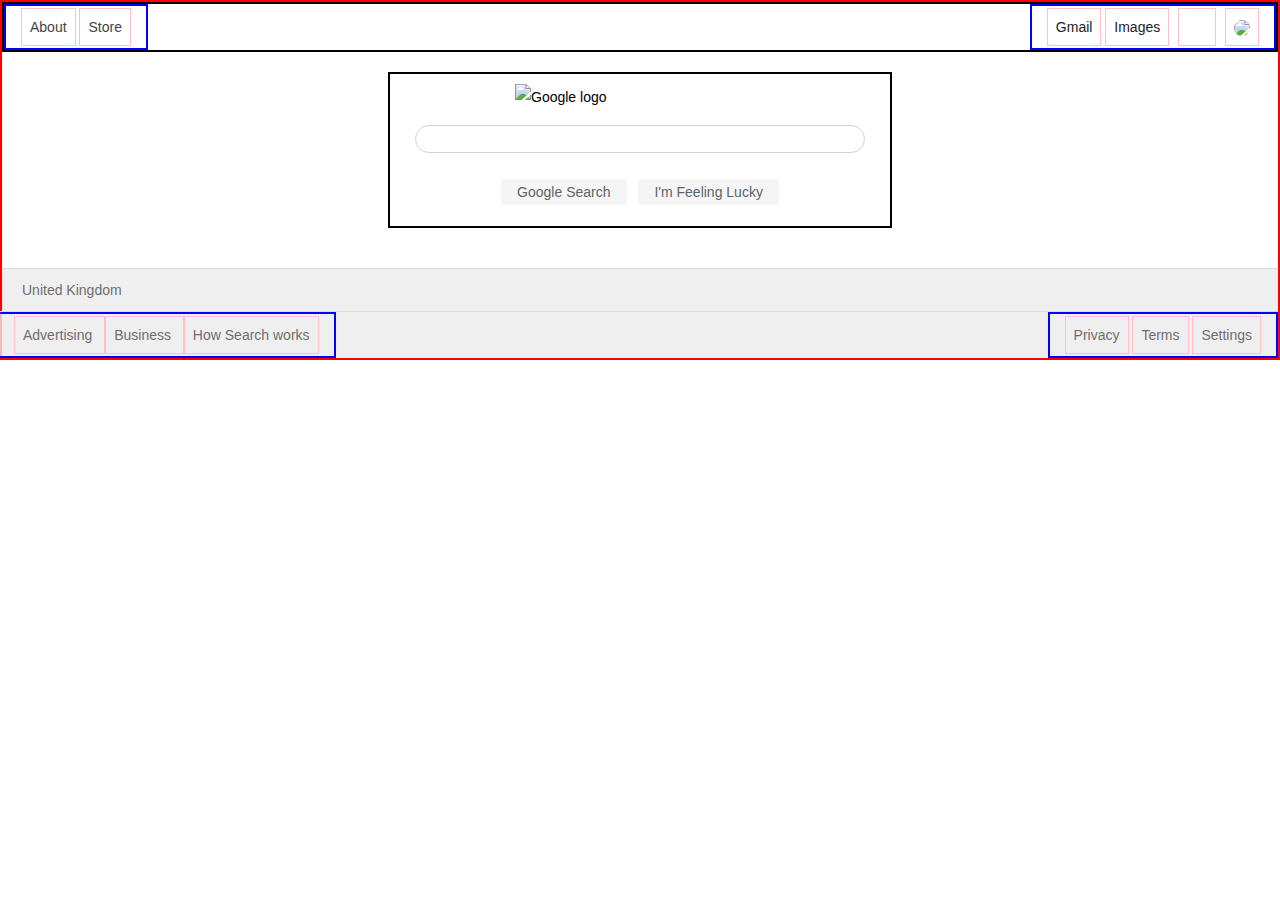
==== index.html @ da4ee3ae "Preview of final code." ====
<!DOCTYPE html>
<html lang="en-gb">
  <head>
    <meta charset="utf-8">    
    <link rel="stylesheet" type="text/css" href="final.css">
    <meta name="viewport" content="width=device-width, initial-scale=1.0">
    <title>Mock Google Homepage</title>
 </head>
 <body>
   <header>
     <nav>
       <ul id="top-left-nav">
         <li><a href="#">About</a></li>
         <li><a href="#">Store</a></li>
        </ul><ul id="top-right-nav">
          <li><a href="#">Gmail</a></li>
          <li><a href="#">Images</a></li>
       <li class="more-space-li"><a href="#"><div id="grid-icon-background"></div></a></li>
          <li class="more-space-li"><a href="#"><div id="img-div"><img src="https://lh3.googleusercontent.com/ogw/ADGmqu_plbuQ5TlqG6GMA8BZkR8ZoIIy7sV0b4dHwkug=s32-c-mo" id="account-icon"></div></a></li>
        </ul>              
      </nav>
   </header>
   <main>
     <img id="google-logo" src="https://www.google.com/images/branding/googlelogo/1x/googlelogo_color_272x92dp.png" alt="Google logo">
     <form action="#" target="_self">
       <input type="text" name="search-query" value="">
       <button id="google-button" type="submit" name="button" value="search">Google Search
        </button>
        <button id="lottery-button" name="button" value="lottery" type="submit">I'm Feeling Lucky
        </button>
      </form>  
   </main>
   <footer>
     <span>United Kingdom</span>
    </footer>
    <nav id="bottom-nav">
      <ul id="left-bottom-list">
        <li>
          <a href="#">Advertising</a>
        </li>
        <li>
          <a href="#">Business</a>
        </li>
        <li>
          <a href="#">How Search works</a>
      </ul><ul id="right-bottom-list">
        <li><a href="#">Privacy</a></li>
        <li><a href="#">Terms</a></li>
        <li><a href="#">Settings</a></li>
      </ul>
    </nav>    
  </body>
</html>
---- final.css ----
html {
    overflow: auto;
    width: 100vw;
    margin: 0;
  }
  * {
    padding: 0;
    margin: 0;
    box-sizing: border-box;
    -webkit-appearance: none; 
    }
  body {
    border: 2px solid red;
    font: normal 14px/26px Arial;
    width: 100%;
    height: max-content;
    display: grid;
    grid-template-columns: auto 1fr max-content 1fr auto; 
    grid-template-rows: 50px minmax(20px, 1fr) minmax(min-content, max-content) minmax(20px, 2fr) repeat(2, min-content);
    grid-template-areas: 
  'header header header header header'
  '. . . . .'
  '. . main . .'
  '. . . . .'
  'footer footer footer footer footer'
  'nav nav nav nav nav';
  }
  header {
    border: 2px solid black;
    grid-area: header;
  }
  ul {
    border: 2px solid blue;
    list-style-type: none;
    padding: 8px 15px;
    color: rgb(110, 110, 110);
    display: inline-block;
  }
  li {
    border: 1px solid pink;
    padding: 10px 8px; 
    display: inline;
    }
  a {
    color: unset;
    text-decoration: none;
  }
  a:hover {
    text-decoration: underline currentcolor;
  }
  #top-left-nav {
    color: #444;
  }
  #top-right-nav {
    color: #222;
    float: right;
  }
  .more-space-li {
    margin-left: 5px;
  }
  #grid-icon-background {
    background: url("https://ssl.gstatic.com/gb/images/i1_1967ca6a.png") 27% 86%/auto;
    opacity: 0.55;
    height: 15px;
    width: 20px;
    display: inline-block;
    vertical-align: middle;
  }
  #img-div {
    display: inline-block;
    height: 26px;
    width: auto;
    }
  #account-icon {
    border-radius: 50px;
    height: 24px;
    width: auto;
    vertical-align: middle;
        }
  main {
    border: 2px solid black;
    padding: 10px;
    grid-area: main;
    display: grid; 
    font: inherit;
    justify-items: center;
    align-items: center;
    justify-content: center;
    grid-template-columns: repeat(6, min-content);
    grid-template-rows:  repeat (2, auto) repeat(2, min-content);
    grid-template-areas:
      '. image image image image .'
      '. image image image image .'    
      'form form form form form form'   
      'form form form form form form';
  }
  form {
    grid-area: form;
    text-align: center;
   }  
  img#google-logo {
    grid-area: image;
    width: 250px;
    height: auto;
  }              
  input  {
    width: 450px;
    height: 28px;
    padding-left: 20px;
    border-radius: 25px;
    margin: 15px;
    border: 1px solid lightgray;
   }
  input:hover, button:hover {
    box-shadow: 2px 1px 5px lightgray;
  }    
  input:focus, button:focus {
    outline: none;
  }
   button {
     height: auto;
     width: auto;
     margin: 11px 4px;
     padding: 0 16px;
     background-color: rgba(242, 242, 242, 0.8);
     color: rgb(95, 99, 104);
     font: inherit;
     border: none;
     border-radius: 4px;  
     cursor: pointer;
  }
  button:hover {
    background-color: #f8f8f8;
    color: #222;
    border: 1px solid rgb(200, 200, 200);  
  }
   footer {
    border-top: 1px solid rgb(220, 220, 220);
    grid-area: footer;
    background-color: rgba(235, 235, 235, 0.8);
    padding: 8px 20px;
    color: rgb(110, 110, 110);
      }
  #bottom-nav {
    grid-area: nav;
    border-top: 1px solid rgb(220, 220, 220);     
    background-color: rgba(235, 235, 235, 0.8);
    margin-left: -5px;
    }
  #left-bottom-list {
    }
  #right-bottom-list {
    float: right;
  }
  @media (max-width: 800px)
  {
    #right-bottom-list, #left-bottom-list  {
      display: block; 
      margin: auto;
      float: none;
      width: max-content;
    }
  }
  @media (max-height: 300px)
  {
   body {
    grid-template-rows: 50px minmax(min-content, max-content) minmax(20px, 2fr) repeat(2, min-content);
    grid-template-areas: 
  'header header header header header'
  '. . main . .'
  '. . . . .'
  'footer footer footer footer footer'
  'nav nav nav nav nav';
    }
    #google-logo {
      transform: scale(0.8, 0.8);
    }
  }
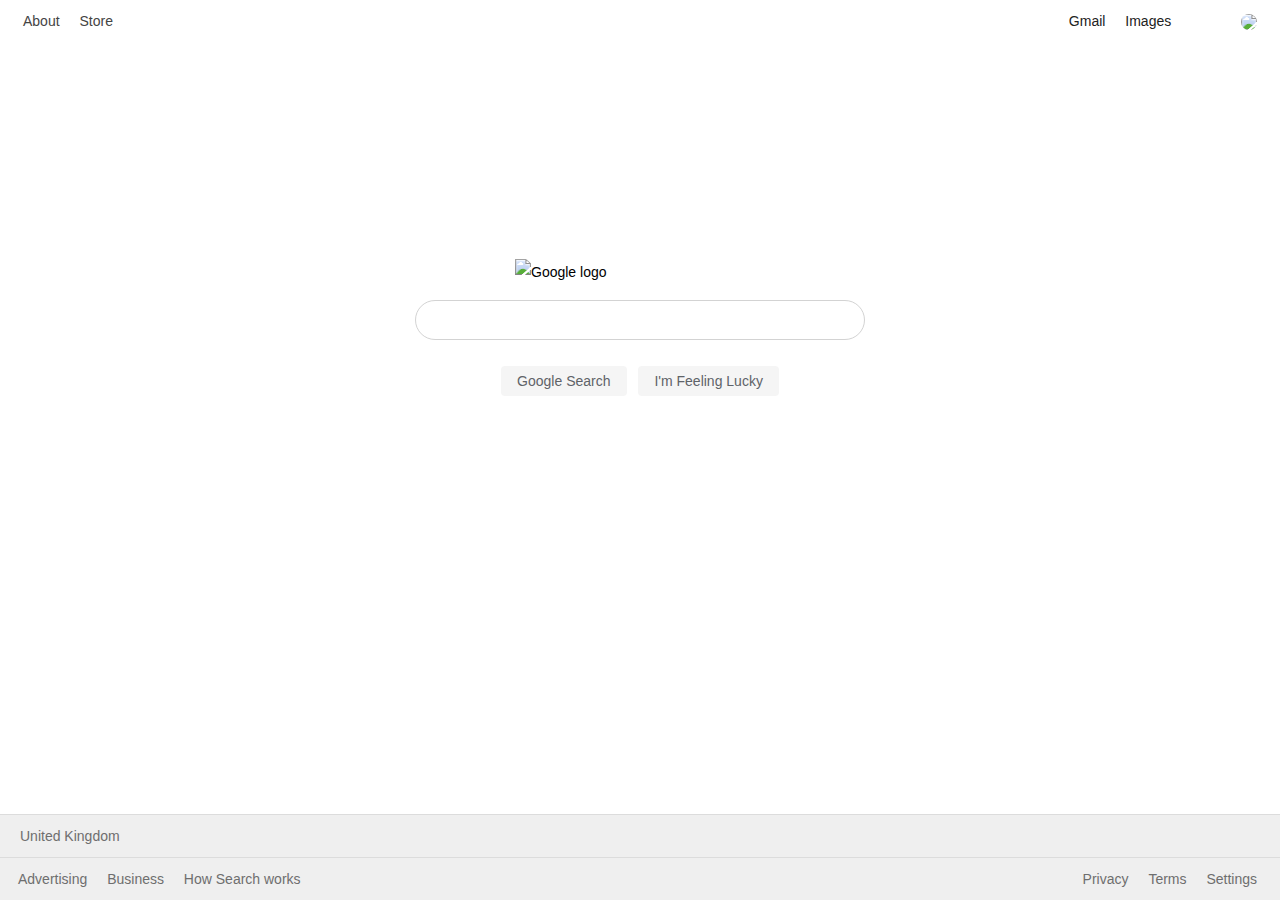
==== commit ff488b0a: "Final versions - without support borders." ====
--- a/index.html
+++ b/index.html
@@ -5,49 +5,75 @@
     <link rel="stylesheet" type="text/css" href="final.css">
     <meta name="viewport" content="width=device-width, initial-scale=1.0">
     <title>Mock Google Homepage</title>
- </head>
- <body>
+  </head>
+  <body>
    <header>
      <nav>
        <ul id="top-left-nav">
-         <li><a href="#">About</a></li>
-         <li><a href="#">Store</a></li>
-        </ul><ul id="top-right-nav">
-          <li><a href="#">Gmail</a></li>
-          <li><a href="#">Images</a></li>
-       <li class="more-space-li"><a href="#"><div id="grid-icon-background"></div></a></li>
-          <li class="more-space-li"><a href="#"><div id="img-div"><img src="https://lh3.googleusercontent.com/ogw/ADGmqu_plbuQ5TlqG6GMA8BZkR8ZoIIy7sV0b4dHwkug=s32-c-mo" id="account-icon"></div></a></li>
-        </ul>              
-      </nav>
+         <li>
+           <a href="#">About</a>          
+         </li>
+         <li>
+            <a href="#">Store</a>
+         </li>
+       </ul>
+       <ul id="top-right-nav">
+         <li>
+            <a href="#">Gmail</a>
+         </li>
+         <li>
+            <a href="#">Images</a>
+         </li>
+         <li class="more-space-li">
+            <a id="no-underline" href="#">
+              <div id="grid-icon-background"></div>
+            </a>
+         </li>
+         <li class="more-space-li">
+            <a href="#">
+              <div id="img-div"><img src="https://lh3.googleusercontent.com/ogw/ADGmqu_plbuQ5TlqG6GMA8BZkR8ZoIIy7sV0b4dHwkug=s32-c-mo" id="account-icon"></div>
+           </a> 
+         </li>
+       </ul>              
+     </nav>
    </header>
    <main>
      <img id="google-logo" src="https://www.google.com/images/branding/googlelogo/1x/googlelogo_color_272x92dp.png" alt="Google logo">
      <form action="#" target="_self">
-       <input type="text" name="search-query" value="">
-       <button id="google-button" type="submit" name="button" value="search">Google Search
-        </button>
-        <button id="lottery-button" name="button" value="lottery" type="submit">I'm Feeling Lucky
-        </button>
-      </form>  
+       <div id="search-container">
+         <input type="text" name="search-query" value="">
+         <div id="search-background"></div>
+       </div>
+       <button id="google-button" type="submit" name="button" value="search">Google Search</button>
+       <button id="lottery-button" name="button" value="lottery" type="submit">I'm Feeling Lucky</button>
+     </form>  
    </main>
    <footer>
      <span>United Kingdom</span>
-    </footer>
-    <nav id="bottom-nav">
-      <ul id="left-bottom-list">
+   </footer>
+   <nav id="bottom-nav">
+     <ul id="left-bottom-list">
+       <li>
+         <a href="#">Advertising</a>
+       </li>
+       <li>
+         <a href="#">Business</a>
+       </li>
         <li>
-          <a href="#">Advertising</a>
+         <a href="#">How Search works</a>
+        </li>
+      </ul>
+      <ul id="right-bottom-list">
+        <li> 
+           <a href="#">Privacy</a>
         </li>
         <li>
-          <a href="#">Business</a>
+          <a href="#">Terms</a>
         </li>
         <li>
-          <a href="#">How Search works</a>
-      </ul><ul id="right-bottom-list">
-        <li><a href="#">Privacy</a></li>
-        <li><a href="#">Terms</a></li>
-        <li><a href="#">Settings</a></li>
+          <a href="#">Settings</a>
+        </li>      
       </ul>
     </nav>    
   </body>
-</html>
+</html>--- a/final.css
+++ b/final.css
@@ -1,178 +1,186 @@
 html {
-    overflow: auto;
-    width: 100vw;
-    margin: 0;
+  overflow: auto;
+  width: 100vw;
+  height: 100vh;
+}
+* {
+  padding: 0;
+  margin: 0;
+  box-sizing: border-box;
+  -webkit-appearance: none; 
   }
-  * {
-    padding: 0;
-    margin: 0;
-    box-sizing: border-box;
-    -webkit-appearance: none; 
+body {
+  font: normal 14px/26px Arial;
+  width: 100%;
+  height: 100%;
+  display: grid;
+  grid-template-columns: auto 1fr max-content 1fr auto; 
+  grid-template-rows: 50px minmax(20px, 1fr) minmax(min-content, max-content) minmax(20px, 2fr) repeat(2, min-content);
+  grid-template-areas: 
+'header header header header header'
+'. . . . .'
+'. . main . .'
+'. . . . .'
+'footer footer footer footer footer'
+'nav nav nav nav nav';
+}
+header {
+  grid-area: header;
+}
+ul {
+  list-style-type: none;
+  padding: 8px 15px;
+  color: rgb(110, 110, 110);
+  display: inline-block;
+}
+li {
+  padding: 10px 8px; 
+  display: inline;
+  }
+a {
+  color: unset;
+  text-decoration: none;
+}
+a:hover {
+  text-decoration: underline currentcolor;
+}
+#top-left-nav {
+  color: #444;
+}
+#top-right-nav {
+  color: #222;
+  float: right;
+}
+.more-space-li {
+  margin-left: 5px;
+}
+#no-underline {
+  text-decoration: none;
+}
+#grid-icon-background {
+  background: url("https://ssl.gstatic.com/gb/images/i1_1967ca6a.png") 27% 90%/auto;
+  opacity: 0.55;
+  height: 20px;
+  width: 20px;
+  display: inline-block;
+  vertical-align: middle;
+}
+#img-div {
+  display: inline-block;
+  height: 26px;
+  width: auto;
+  }
+#account-icon {
+  border-radius: 50px;
+  height: 24px;
+  width: auto;
+  vertical-align: middle;
+      }
+main {
+  padding: 10px;
+  grid-area: main;
+  display: grid; 
+  font: inherit;
+  justify-items: center;
+  align-items: center;
+  justify-content: center;
+  grid-template-columns: repeat(6, min-content);
+  grid-template-rows:  repeat (2, auto) repeat(2, min-content);
+  grid-template-areas:
+    '. image image image image .'
+    '. image image image image .'    
+    'form form form form form form'   
+    'form form form form form form';
+}
+form {
+  grid-area: form;
+  text-align: center;
+ }  
+img#google-logo {
+  grid-area: image;
+  width: 250px;
+  height: auto;
+}              
+input  {
+  width: 450px;
+  height: 40px;
+  padding-left: 40px;
+  border-radius: 25px;
+  margin: 15px;
+  border: 1px solid lightgray
+}
+#search-container {
+  position: relative;
+ }
+#search-background {
+  position: absolute;
+  top: 15px;  
+  left: 25px;
+  height: 35px;
+  width: 30px;
+  background: url("https://ssl.gstatic.com/gb/images/i1_1967ca6a.png") -250px 80%/auto;
+  opacity: 0.35;
+  }
+input:hover, button:hover {
+  box-shadow: 2px 1px 5px lightgray;
+}    
+input:focus, button:focus {
+  outline: none;
+}
+ button {
+   height: 30px;
+   width: auto;
+   margin: 11px 4px;
+   padding: 0 16px;
+   background-color: rgba(242, 242, 242, 0.8);
+   color: rgb(95, 99, 104);
+   font: inherit;
+   border: none;
+   border-radius: 4px;  
+   cursor: pointer;
+}
+button:hover {
+  background-color: #f8f8f8;
+  color: #222;
+  border: 1px solid rgb(200, 200, 200);  
+}
+ footer {
+  border-top: 1px solid rgb(220, 220, 220);
+  grid-area: footer;
+  background-color: rgba(235, 235, 235, 0.8);
+  padding: 8px 20px;
+  color: rgb(110, 110, 110);
     }
-  body {
-    border: 2px solid red;
-    font: normal 14px/26px Arial;
-    width: 100%;
-    height: max-content;
-    display: grid;
-    grid-template-columns: auto 1fr max-content 1fr auto; 
-    grid-template-rows: 50px minmax(20px, 1fr) minmax(min-content, max-content) minmax(20px, 2fr) repeat(2, min-content);
-    grid-template-areas: 
-  'header header header header header'
-  '. . . . .'
-  '. . main . .'
-  '. . . . .'
-  'footer footer footer footer footer'
-  'nav nav nav nav nav';
+#bottom-nav {
+  grid-area: nav;
+  border-top: 1px solid rgb(220, 220, 220);     
+  background-color: rgba(235, 235, 235, 0.8);
+  margin-left: -5px;
   }
-  header {
-    border: 2px solid black;
-    grid-area: header;
+#right-bottom-list {
+  float: right;
+}
+@media (max-width: 800px)
+{
+  #right-bottom-list, #left-bottom-list  {
+    display: block; 
+    margin: auto;
+    float: none;
+    width: max-content;
   }
-  ul {
-    border: 2px solid blue;
-    list-style-type: none;
-    padding: 8px 15px;
-    color: rgb(110, 110, 110);
-    display: inline-block;
+}
+@media (max-height: 373px)
+{
+ body {
+  grid-template-rows: 50px minmax(min-content, max-content) minmax(20px, 2fr) repeat(2, min-content);
+  grid-template-areas: 
+'header header header header header'
+'. . main . .'
+'. . . . .'
+'footer footer footer footer footer'
+'nav nav nav nav nav';
   }
-  li {
-    border: 1px solid pink;
-    padding: 10px 8px; 
-    display: inline;
-    }
-  a {
-    color: unset;
-    text-decoration: none;
+  #google-logo {
+    transform: scale(0.8, 0.8);
   }
-  a:hover {
-    text-decoration: underline currentcolor;
-  }
-  #top-left-nav {
-    color: #444;
-  }
-  #top-right-nav {
-    color: #222;
-    float: right;
-  }
-  .more-space-li {
-    margin-left: 5px;
-  }
-  #grid-icon-background {
-    background: url("https://ssl.gstatic.com/gb/images/i1_1967ca6a.png") 27% 86%/auto;
-    opacity: 0.55;
-    height: 15px;
-    width: 20px;
-    display: inline-block;
-    vertical-align: middle;
-  }
-  #img-div {
-    display: inline-block;
-    height: 26px;
-    width: auto;
-    }
-  #account-icon {
-    border-radius: 50px;
-    height: 24px;
-    width: auto;
-    vertical-align: middle;
-        }
-  main {
-    border: 2px solid black;
-    padding: 10px;
-    grid-area: main;
-    display: grid; 
-    font: inherit;
-    justify-items: center;
-    align-items: center;
-    justify-content: center;
-    grid-template-columns: repeat(6, min-content);
-    grid-template-rows:  repeat (2, auto) repeat(2, min-content);
-    grid-template-areas:
-      '. image image image image .'
-      '. image image image image .'    
-      'form form form form form form'   
-      'form form form form form form';
-  }
-  form {
-    grid-area: form;
-    text-align: center;
-   }  
-  img#google-logo {
-    grid-area: image;
-    width: 250px;
-    height: auto;
-  }              
-  input  {
-    width: 450px;
-    height: 28px;
-    padding-left: 20px;
-    border-radius: 25px;
-    margin: 15px;
-    border: 1px solid lightgray;
-   }
-  input:hover, button:hover {
-    box-shadow: 2px 1px 5px lightgray;
-  }    
-  input:focus, button:focus {
-    outline: none;
-  }
-   button {
-     height: auto;
-     width: auto;
-     margin: 11px 4px;
-     padding: 0 16px;
-     background-color: rgba(242, 242, 242, 0.8);
-     color: rgb(95, 99, 104);
-     font: inherit;
-     border: none;
-     border-radius: 4px;  
-     cursor: pointer;
-  }
-  button:hover {
-    background-color: #f8f8f8;
-    color: #222;
-    border: 1px solid rgb(200, 200, 200);  
-  }
-   footer {
-    border-top: 1px solid rgb(220, 220, 220);
-    grid-area: footer;
-    background-color: rgba(235, 235, 235, 0.8);
-    padding: 8px 20px;
-    color: rgb(110, 110, 110);
-      }
-  #bottom-nav {
-    grid-area: nav;
-    border-top: 1px solid rgb(220, 220, 220);     
-    background-color: rgba(235, 235, 235, 0.8);
-    margin-left: -5px;
-    }
-  #left-bottom-list {
-    }
-  #right-bottom-list {
-    float: right;
-  }
-  @media (max-width: 800px)
-  {
-    #right-bottom-list, #left-bottom-list  {
-      display: block; 
-      margin: auto;
-      float: none;
-      width: max-content;
-    }
-  }
-  @media (max-height: 300px)
-  {
-   body {
-    grid-template-rows: 50px minmax(min-content, max-content) minmax(20px, 2fr) repeat(2, min-content);
-    grid-template-areas: 
-  'header header header header header'
-  '. . main . .'
-  '. . . . .'
-  'footer footer footer footer footer'
-  'nav nav nav nav nav';
-    }
-    #google-logo {
-      transform: scale(0.8, 0.8);
-    }
-  }+}